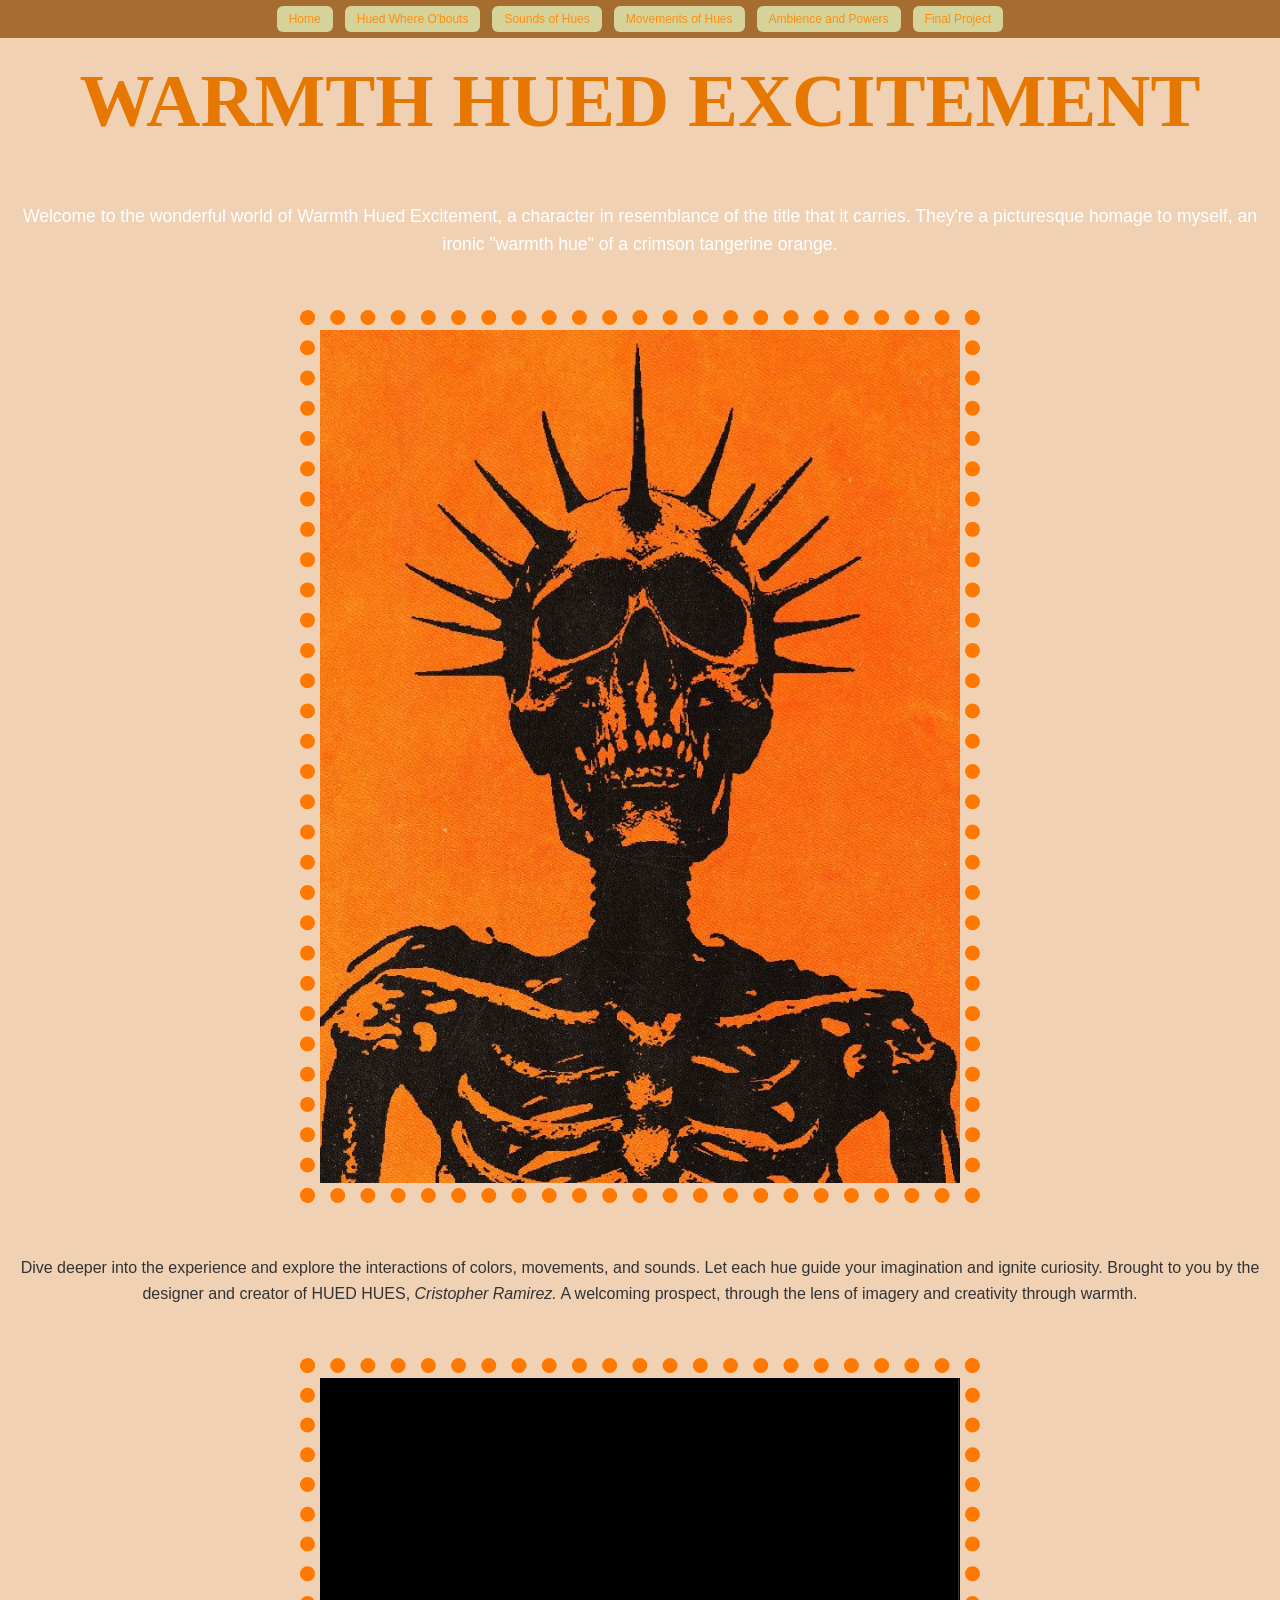
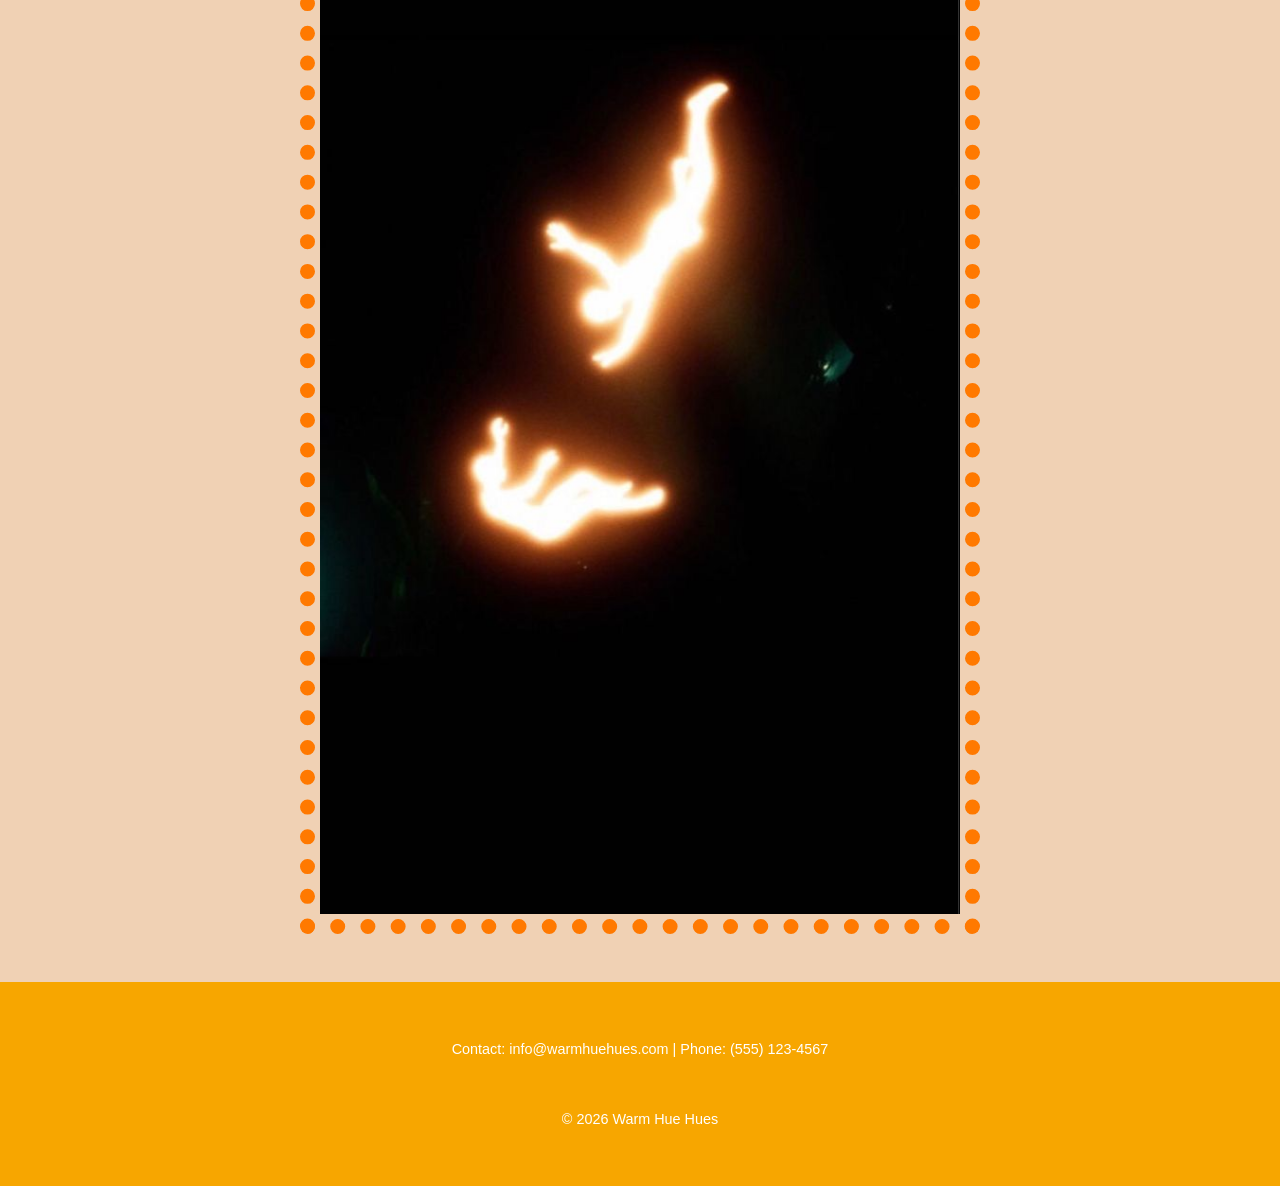
==== Web Development/index.html @ 73f2dd1e "Add files via upload" ====
<!DOCTYPE html>
<html lang="en">
<head>
  <meta charset="utf-8">
  <meta name="viewport" content="width=device-width, initial-scale=1">

  <title>Warm Hue Hues</title>

  <!-- CSS -->
  <link rel="stylesheet" href="style.css">

 

  <!-- Your JS -->
  <script src="sketch.js" defer></script>
</head>

<body>

  <nav>
    <ul>
      <li><a href="index.html">Home</a></li>
      <li><a href="landscape.html">Hued Where O'bouts</a></li>
      <li><a href="audio.html">Sounds of Hues</a></li>
      <li><a href="animation.html">Movements of Hues</a></li>
      <li><a href="programming.html">Ambience and Powers</a></li>
      <li><a href="final.html">Final Project</a></li>
    </ul>
  </nav>

  <header>
    <h1>WARMTH HUED EXCITEMENT</h1>
  </header>

  <main>
    <!-- Existing paragraph -->
    <p>Welcome to the wonderful world of Warmth Hued Excitement, a character in resemblance of the title that it carries. They're a picturesque homage to myself, an ironic "warmth hue" of a crimson tangerine orange.</p>
    
    <!-- Image -->
    <img src="images/image2.jpg" alt="Warm hues landscape">

    <!-- New paragraph beneath the image -->
    <p class="after-image">Dive deeper into the experience and explore the interactions of colors, movements, and sounds. Let each hue guide your imagination and ignite curiosity. Brought to you by the designer and creator of HUED HUES, <em>Cristopher Ramirez.</em> A welcoming prospect, through the lens of imagery and creativity through warmth.</p>

        <img src="images/image4.jpg" alt="Warm hues concept">

  </main>

  <!-- Footer -->
  <footer>
    <p>Contact: info@warmhuehues.com | Phone: (555) 123-4567</p>
    <p>&copy; 2026 Warm Hue Hues</p>
  </footer>

</body>
</html>
---- Web Development/style.css ----
/* PAGE */
body {
  background-color: #F0D1B4
;
  margin: 0;
  font-family: Arial, sans-serif;
}

/* NAV BAR (THIN TOP BAR) */
nav {
  background-color: #A66D30;
  padding: 6px 0;
}

/* NAV LIST */
nav ul {
  list-style: none;
  margin: 0;
  padding: 0;

  display: flex;
  justify-content: center;
  gap: 12px;
}

/* NAV BUTTONS */
nav ul li a {
  display: block;
  color: #FF8D0F;
  padding: 6px 12px;
  text-decoration: none;
  font-family: Helvetica;
  font-size: 12px;

  background-color: #d6d39a;   /* soft fill */
  border: none;                /* removed border */
  border-radius: 6px;

  transition: all 0.2s ease;
}

/* HOVER EFFECT */
nav ul li a:hover {
  background-color: #EDB172; /*color of hover overlay*/
  color: #ffffff;
}

/* HEADER */
header {
  text-align: center;
  padding: 20px 0;
}

/* TITLE */
h1 {
  color: #E67802;
  font-family: "Futura", cursive;
  font-size: 75px;
  margin: 0;
}

/* PARAGRAPH */
p {
  color: #ffffff;   /* fixed visibility */
  text-align: center;
  padding: 20px;
}

/* IMAGE */
img {
  display: block;
  margin: 30px auto;
  border: 15px dotted #FF7900
;
  padding: 5px;
  width: 200px;
}

/* Paragraph spacing */
main p {
    font-size: 1.1rem;
    line-height: 1.6;
    margin-bottom: 1.5rem;
}

/* Extra spacing for paragraph after image */
.after-image {
    margin-top: 2rem;
}

/* Footer styling */
footer {
    background-color: #f7a600;
    color: #fff;
    text-align: center;
    padding: 1.5rem 1rem;
    font-size: 0.9rem;
    margin-top: 3rem;
}

/* Image styling */
main img {
    width: 50%;
    height: auto;
    border-radius: 8px;
    margin-top: 2rem;
    margin-bottom: 2rem;
}
/* Canvas container */
#canvas-container {
  display: flex;
  justify-content: center;
  margin: 1.5rem 0;
}

/* Paragraph beneath canvas */
.after-image {
  text-align: center;
  margin-top: 1rem;
  font-size: 1rem;
  color: #333;
}

/* Canvas control buttons */
.canvas-controls {
  display: flex;
  justify-content: center;
  gap: 1rem;
  margin-bottom: 1rem;
}

.canvas-controls button {
  background-color: #ff944d;   /* warm orange */
  color: #fff;
  border: none;
  padding: 0.6rem 1.2rem;
  font-size: 1rem;
  border-radius: 6px;
  cursor: pointer;
  transition: background 0.3s, transform 0.2s;
}

.canvas-controls button:hover {
  background-color: #ffb84d;  /* lighter warm orange */
  transform: scale(1.05);
}
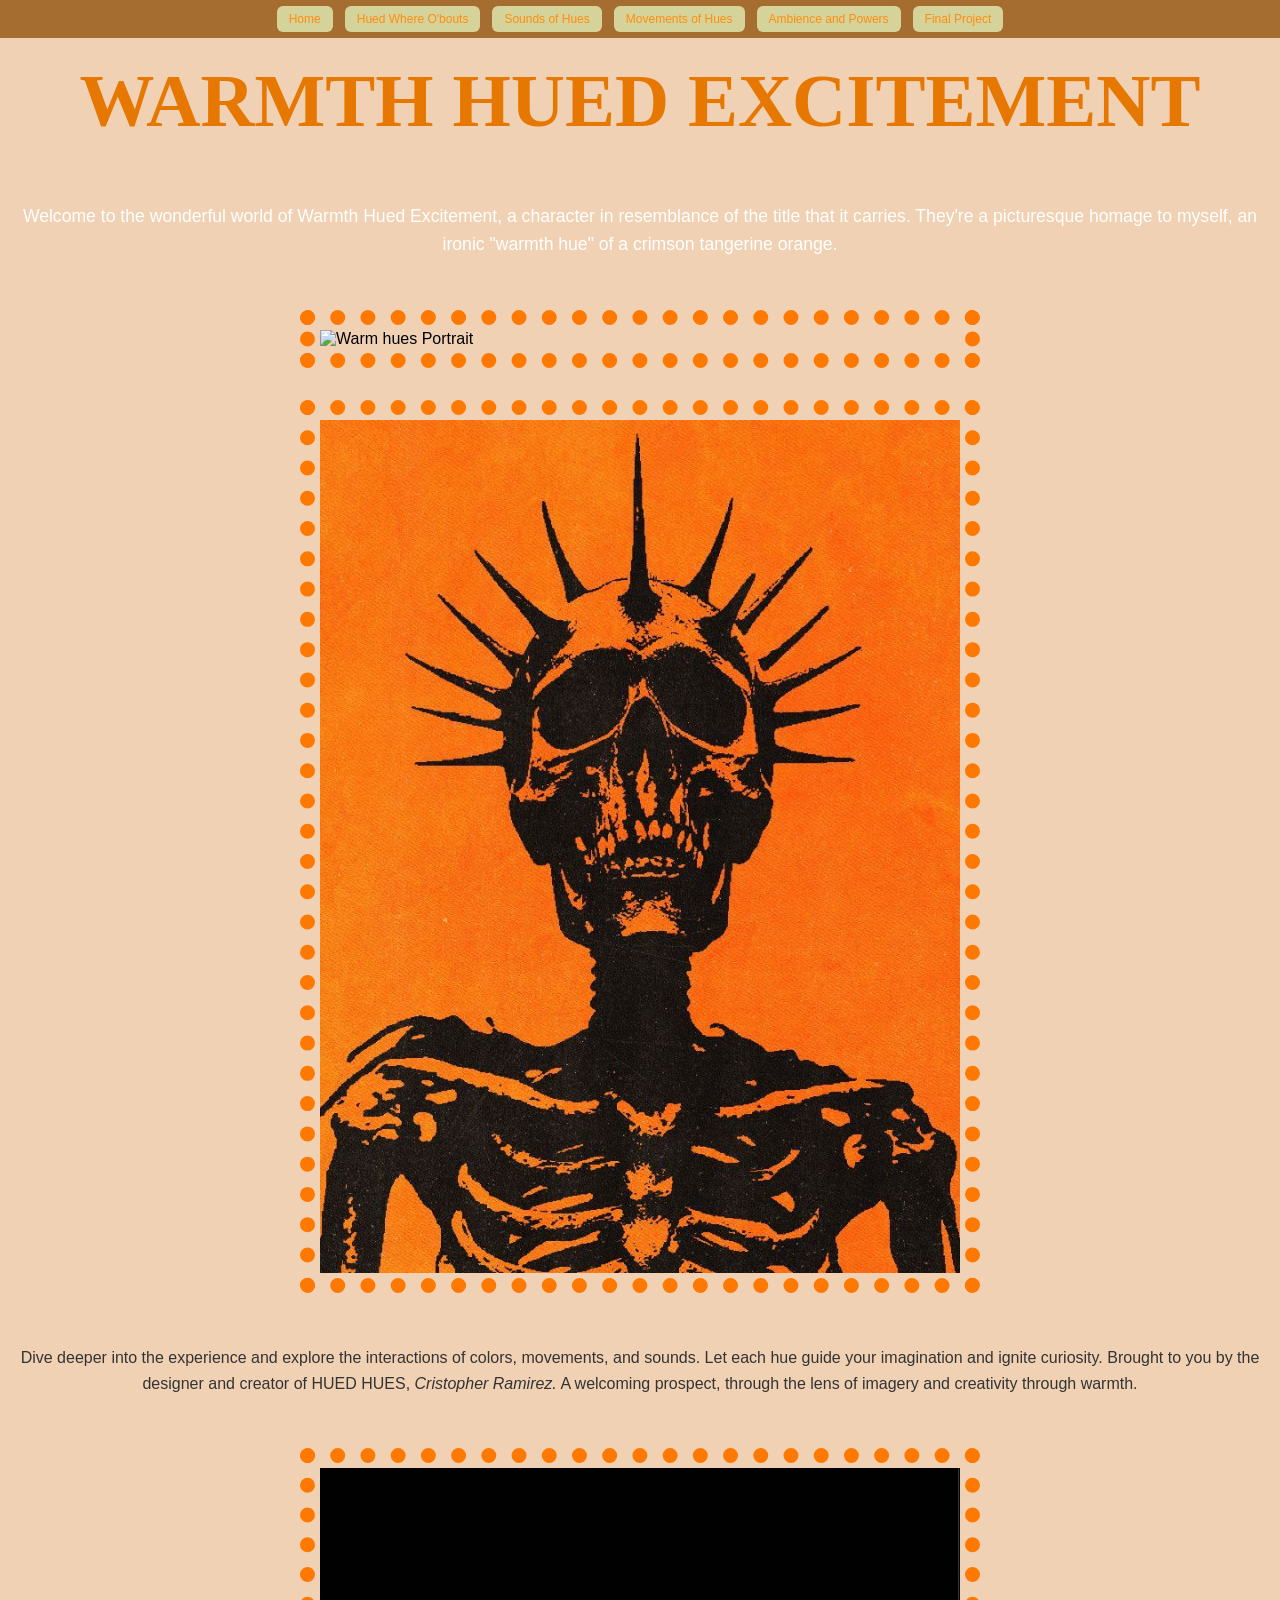
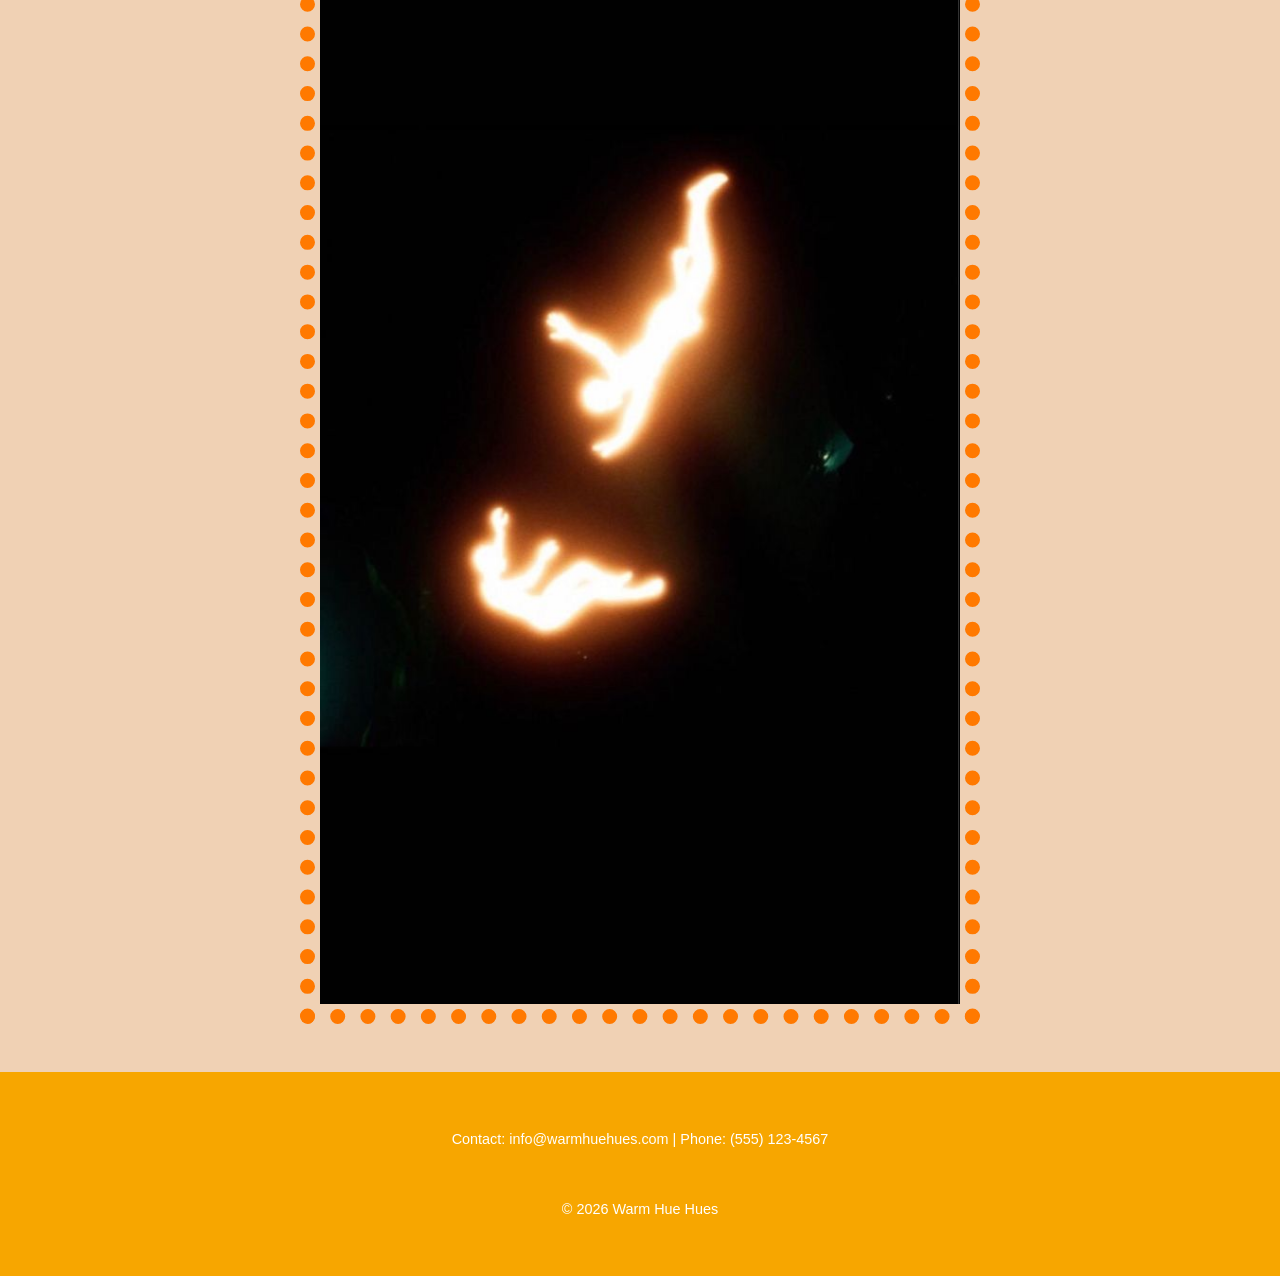
==== commit d3c1fff6: "Add image to index.html for visual enhancement Added an image to enhance visual appeal." ====
--- a/Web Development/index.html
+++ b/Web Development/index.html
@@ -37,6 +37,7 @@
     <p>Welcome to the wonderful world of Warmth Hued Excitement, a character in resemblance of the title that it carries. They're a picturesque homage to myself, an ironic "warmth hue" of a crimson tangerine orange.</p>
     
     <!-- Image -->
+    <img src="images/image6.jpg" alt="Warm hues Portrait">
     <img src="images/image2.jpg" alt="Warm hues landscape">
 
     <!-- New paragraph beneath the image -->
@@ -53,4 +54,4 @@
   </footer>
 
 </body>
-</html>+</html>
